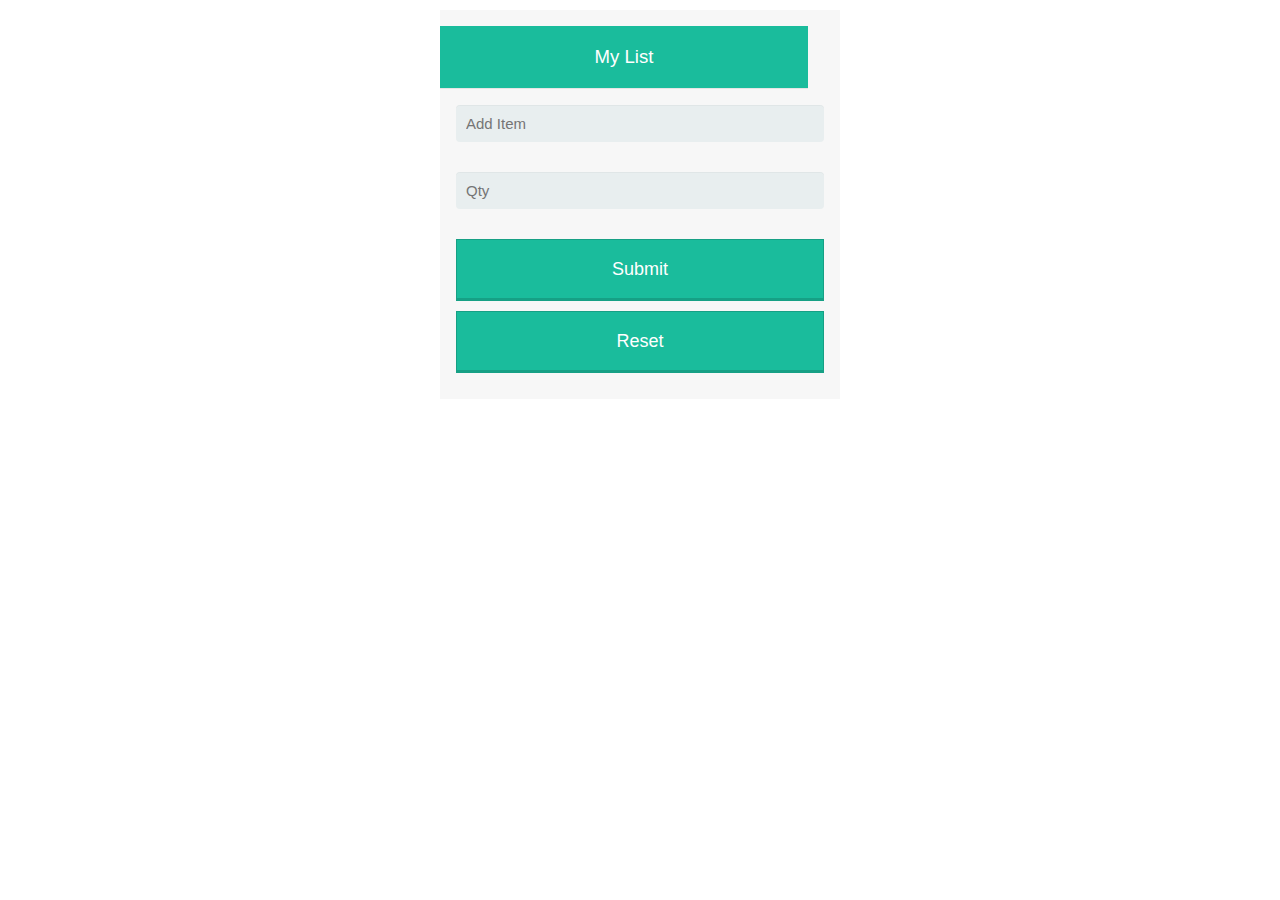
==== form.html @ 9fb66bb2 "initial" ====
<!doctype html>
<html lang="en">
  <head>
    <meta charset="utf-8">
    <meta name="viewport" content="width=device-width, initial-scale=1, shrink-to-fit=no">
    <link rel="stylesheet" href="https://maxcdn.bootstrapcdn.com/bootstrap/3.3.7/css/bootstrap.min.css" integrity="sha384-BVYiiSIFeK1dGmJRAkycuHAHRg32OmUcww7on3RYdg4Va+PmSTsz/K68vbdEjh4u" crossorigin="anonymous">
    <link rel="stylesheet" href="form.css">
    <title>Grocery List</title>
    </head>
    <body>
        <div class="container">
            <div class="row">
                <div class="form-style">
                    <form name="newItem" id="newForm" action="app.py" method="POST">
                        <fieldset>
                        <legend>My List</legend>
                            <input type="text" id="item" name="itemName" placeholder="Add Item" required>
                            <input type="number" id="qty" name="itemqty" placeholder="Qty"  min="1" max="10" required>
                        </fieldset>
                        <input type="submit" value="Submit"/>               
                        <input type="reset" id="reset" value="Reset"/>               
                    </form>
                </div>
            </div>    
        </div>
        

    <script src="app.py"></script>    
    <!-- <script src="https://code.jquery.com/jquery-3.5.1.min.js" integrity="sha256-9/aliU8dGd2tb6OSsuzixeV4y/faTqgFtohetphbbj0=" crossorigin="anonymous"></script> -->
    <script src="https://cdn.jsdelivr.net/npm/popper.js@1.16.1/dist/umd/popper.min.js" integrity="sha384-9/reFTGAW83EW2RDu2S0VKaIzap3H66lZH81PoYlFhbGU+6BZp6G7niu735Sk7lN" crossorigin="anonymous"></script>
    <script src="https://maxcdn.bootstrapcdn.com/bootstrap/3.3.7/js/bootstrap.min.js" integrity="sha384-Tc5IQib027qvyjSMfHjOMaLkfuWVxZxUPnCJA7l2mCWNIpG9mGCD8wGNIcPD7Txa" crossorigin="anonymous"></script>
    </body>
</html>
---- form.css ----
:root {
    --input-padding-x: 1.5rem;
    --input-padding-y: 0.75rem;
  }


.form-style {
    font: 95% Arial, Helvetica, sans-serif;
	max-width: 400px;
	margin: 10px auto;
	padding: 16px;
	background: #F7F7F7;
}

.form-style fieldset {
    border: none;
}

.form-style legend {
    background: #1abc9c;
	padding: 20px 0;
	font-size: 140%;
	font-weight: 300;
	text-align: center;
	color: #fff;
	margin: -16px -16px 16px -16px;
}

.form-style label {
	display: block;
	margin-bottom: 8px;
}


.form-style input[type="text"],
.form-style input[type="number"] {
    font-family: Helvetica, "Ariel", Times, serif;
	background: rgba(255,255,255,.1);
	border: none;
	border-radius: 4px;
	font-size: 15px;
	margin: 0;
	outline: 0;
	padding: 10px;
	width: 100%;
	box-sizing: border-box; 
	-webkit-box-sizing: border-box;
	-moz-box-sizing: border-box; 
	background-color: #e8eeef;
	color:#8a97a0;
	-webkit-box-shadow: 0 1px 0 rgba(0,0,0,0.03) inset;
	box-shadow: 0 1px 0 rgba(0,0,0,0.03) inset;
	margin-bottom: 30px;


}

.form-style input[type="submit"],
.form-style input[type="reset"] {
	position: relative;
	display: block;
	padding: 19px 39px 18px 39px;
	color: #FFF;
	margin: 0 auto;
	background: #1abc9c;
	font-size: 18px;
	text-align: center;
	font-style: normal;
	width: 100%;
	border: 1px solid #16a085;
	border-width: 1px 1px 3px;
	margin-bottom: 10px;
}

.form-style input[type="submit"]:hover,
.form-style input[type="clear"]:hover {
	background: #109177;
}
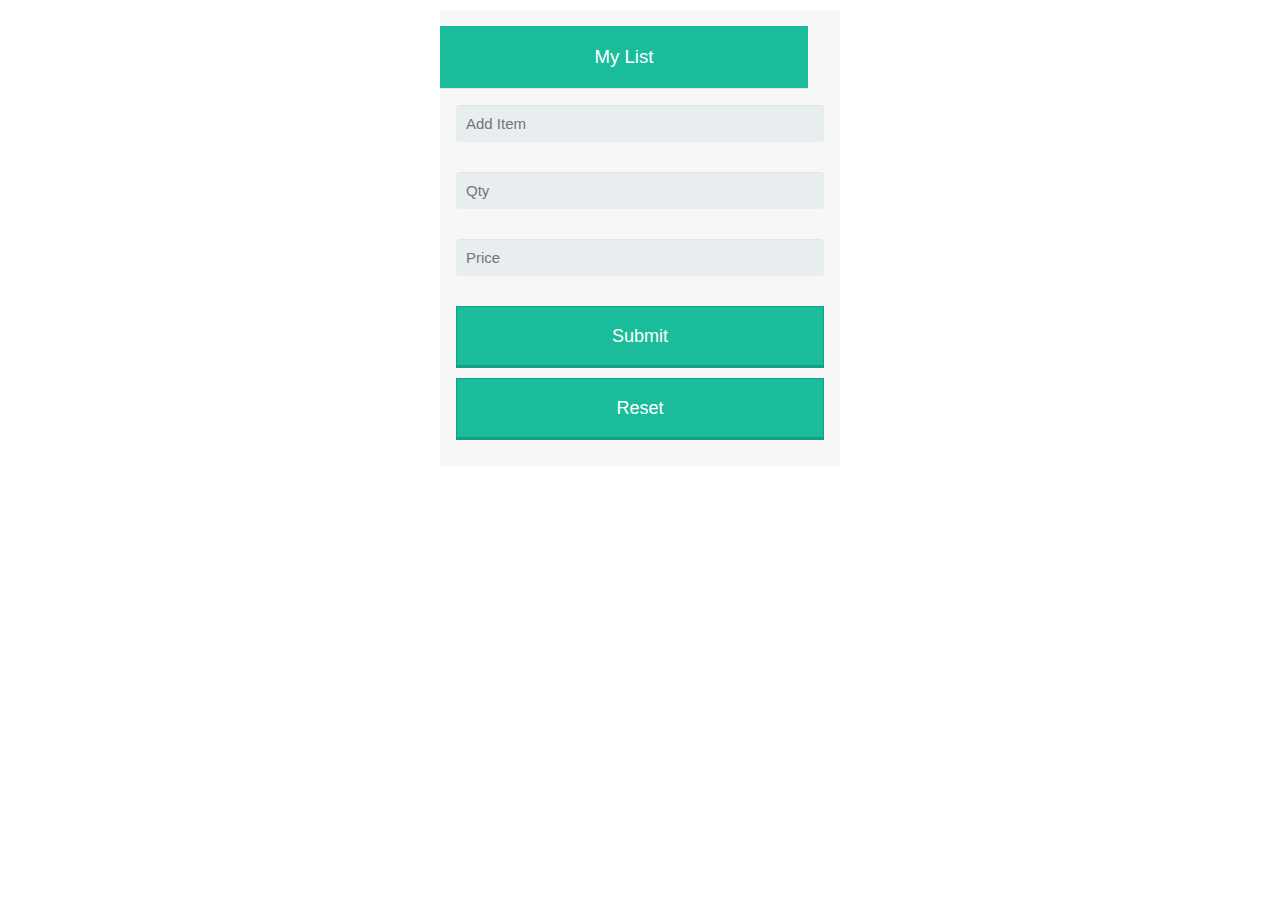
==== commit bc455524: "added price" ====
--- a/form.html
+++ b/form.html
@@ -16,6 +16,7 @@
                         <legend>My List</legend>
                             <input type="text" id="item" name="itemName" placeholder="Add Item" required>
                             <input type="number" id="qty" name="itemqty" placeholder="Qty"  min="1" max="10" required>
+                            <input type="number" id="price" name="iteprice" placeholder="Price"  min="0" step=0.01 required>
                         </fieldset>
                         <input type="submit" value="Submit"/>               
                         <input type="reset" id="reset" value="Reset"/>               
